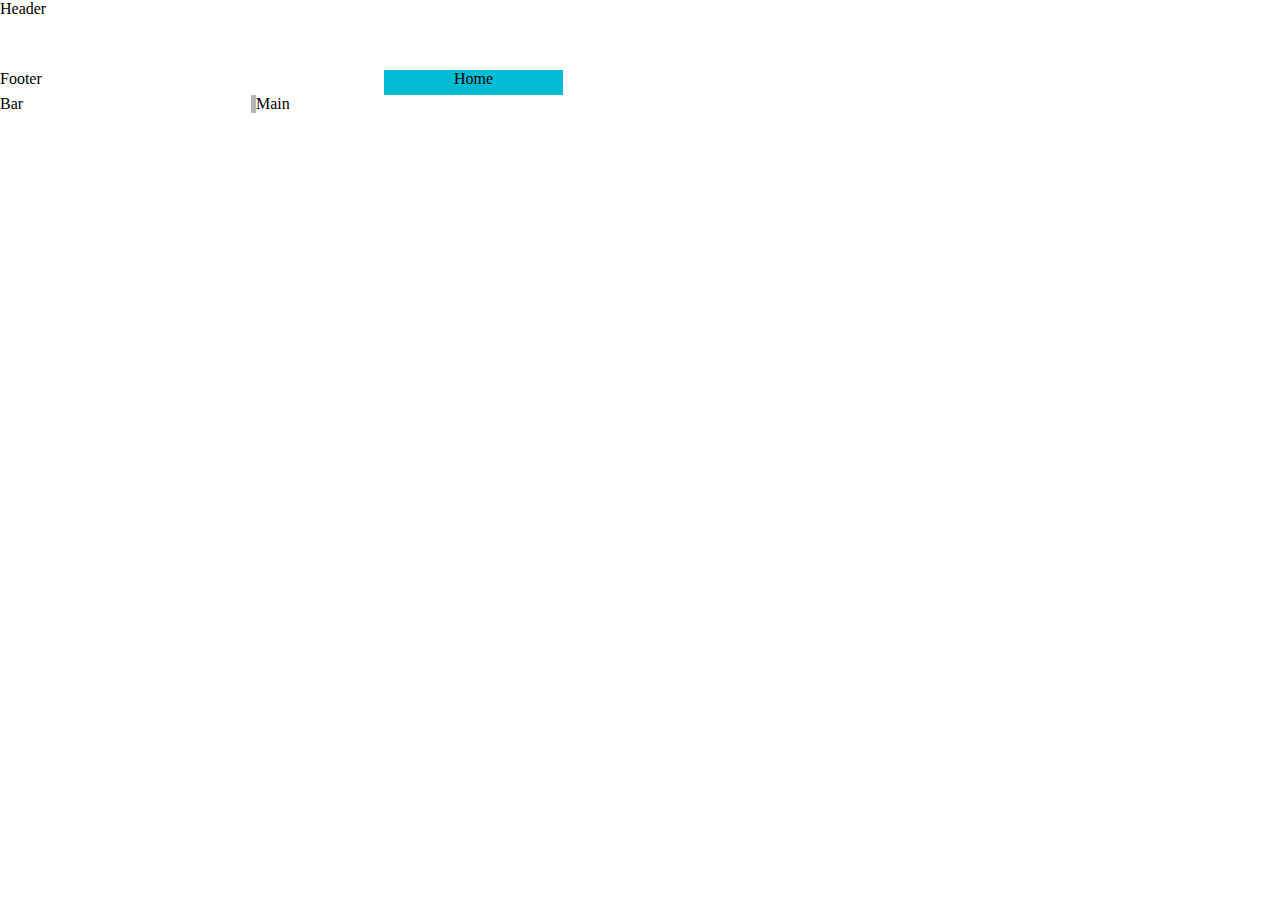
==== template.html @ bc7b1aa0 "Started Page Layout" ====
<!DOCTYPE html>
<html>
    <head>
        <link rel="stylesheet" type="text/css" href="style.css" />
        <title>Xemplar LLC</title>
    </head>
    <body>
        <header>
            Header
        </header>
        <nav>
            <ul>
                <li class="active">Home</li>
            </ul>
        </nav>
        <section id="main">
            Main
        </section>
        <section id="bar">
            Bar
        </section>
        <footer>
            Footer
        </footer>
    </body>
</html>
---- style.css ----
* {
    margin: 0;
    padding: 0;
    font-family: Verdana;
}

header {
    width: 100%;
    height: 70px;
}

#logo{
    float: left;
    width: 30%;
}

nav {
    vertical-align: bottom;
    display: block;
    float:right;
    width: 70%;
    height: 100%;
}

nav ul {
    width: 100%;
    height: 25px;
    text-decoration: none;
    display: inline-block;
}

nav ul li {
    text-decoration: none;
    text-align: center;
    display: inline-block;
    height: 100%;
    width: -calc(20%);
    width: -webkit-calc(20%);
    width: -moz-calc(20%);
    width: -o-calc(20%);
}

#main {
    width: 80%;
    float: right;
}

#bar {
    width: -calc(20% - 5px);
    width: -webkit-calc(20% - 5px);
    width: -moz-calc(20% - 5px);
    width: -o-calc(20% - 5px);
    float: left;
    border-right:5px solid #B6B6B6;
}

footer {
    width: 100%;
}

.active{
    background: #00BCD4;
}

.not-active:hover{
    background: #CFD8DC;
}

.dark-primary-color    { background: #455A64; }
.default-primary-color { background: #607D8B; }
.light-primary-color   { background: #CFD8DC; }
.text-primary-color    { color: #FFFFFF; }
.accent-color          { background: #00BCD4; }
.primary-text-color    { color: #212121; }
.secondary-text-color  { color: #727272; }
.divider-color         { border-color: #B6B6B6; }
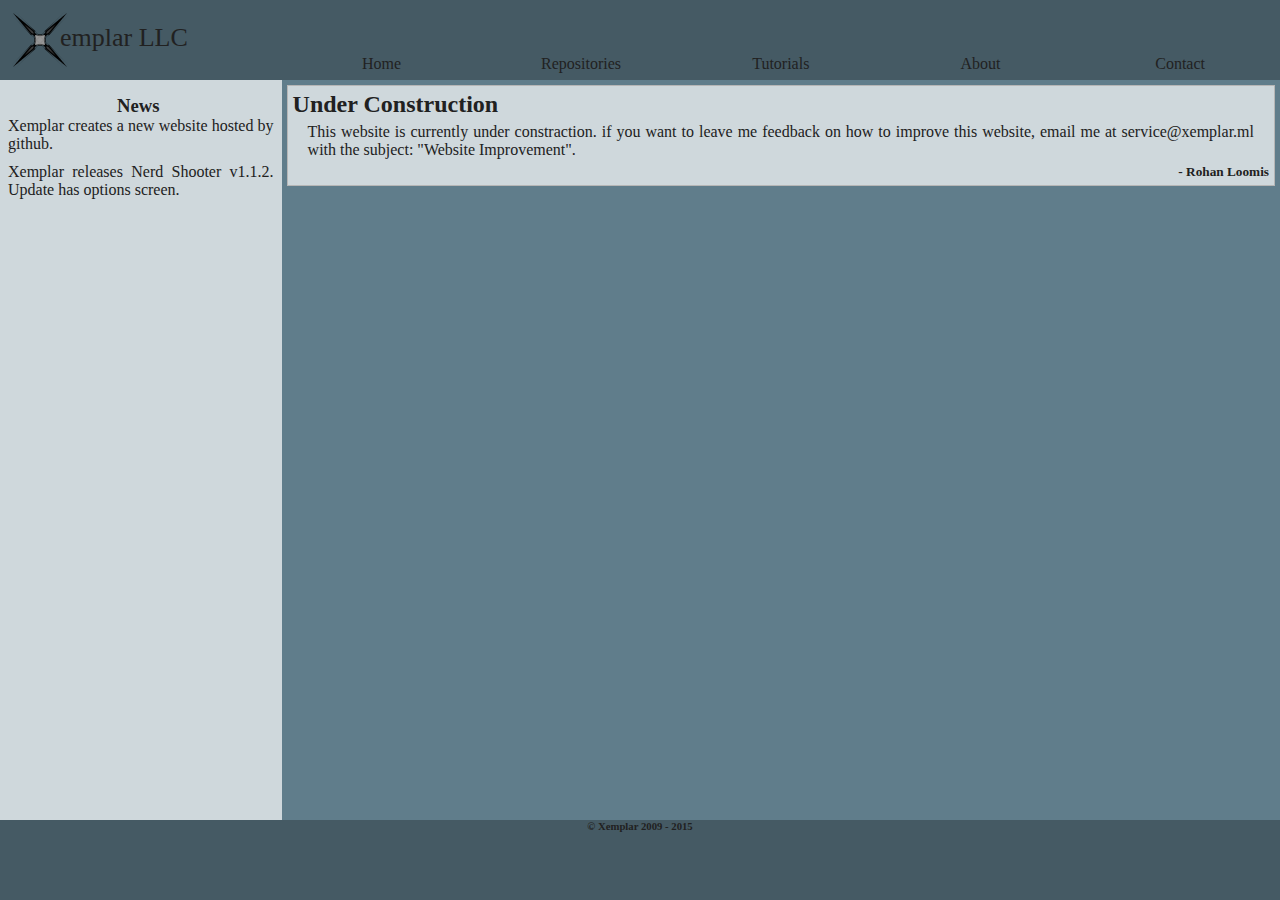
==== commit 1c4fb2ea: "Made website start to look real" ====
--- a/template.html
+++ b/template.html
@@ -1,26 +1,51 @@
 <!DOCTYPE html>
 <html>
     <head>
-        <link rel="stylesheet" type="text/css" href="style.css" />
+        <link rel="stylesheet" type="text/css" href="styles/style.css" />
         <title>Xemplar LLC</title>
     </head>
-    <body>
-        <header>
-            Header
-        </header>
-        <nav>
+    <body><div id="wrap">
+        <header class="dark-primary-color"><div class="header-cont dark-primary-color">
+            <div id="logo">
+                <img src="media/logo.png" alt="site_logo" width="64px" height="64px" />
+                <span>emplar LLC</span>
+            </div><!--
+         --><nav>
             <ul>
-                <li class="active">Home</li>
+                <li class="not-active">Home</li><!--
+             --><li class="not-active">Repositories</li><!--
+             --><li class="not-active">Tutorials</li><!--
+             --><li class="not-active">About</li><!--
+             --><li class="not-active">Contact</li>
             </ul>
-        </nav>
-        <section id="main">
-            Main
-        </section>
-        <section id="bar">
-            Bar
-        </section>
-        <footer>
-            Footer
+            </nav>
+        </div></header>
+        <div id="content"><div class="row">
+            <section id="bar" class="light-primary-color">
+                <!-- News -->
+                <h3>News</h3>
+                <p>
+                    Xemplar creates a new website hosted by github.
+                </p>
+                <p>
+                    Xemplar releases Nerd Shooter v1.1.2. Update 
+                    has options screen.
+                </p>
+            </section>
+            <section id="main" class="default-primary-color">
+                <div class="article">
+                    <h2>Under Construction</h2>
+                    <p>
+                        This website is currently under constraction. if you want to leave me feedback
+                        on how to improve this website, email me at service@xemplar.ml with the subject:
+                        &quot;Website Improvement&quot;.
+                    </p>
+                    <h5>- Rohan Loomis</h5>
+                </div>
+            </section>
+        </div></div>
+        <footer class="dark-primary-color">
+            <h6>&copy; Xemplar 2009 - 2015</h6>
         </footer>
-    </body>
+    </div></body>
 </html>
--- a/styles/style.css
+++ b/styles/style.css
@@ -0,0 +1,183 @@
+* {
+    margin: 0;
+    padding: 0;
+    font-family: Verdana;
+}
+
+#wrap {
+    width: 100%;
+    min-width:768px;
+}
+
+header {
+    width: 100%;
+    height: 80px;
+    position: relative;
+}
+
+.header-cont {
+    position:fixed;
+    width:100%;
+    height: 80px;
+}
+
+#logo {
+    float: left;
+    width: 22%;
+    position: relative;
+}
+
+#logo * {
+    display: inline-block;
+}
+
+#logo img {
+    padding-top:8px;
+    padding-left:8px;
+    vertical-align: middle;
+}
+
+#logo span {
+    color: #212121;
+    position: absolute; 
+    padding-top:8px;
+    left:60px;
+    top: 14.5px;
+    font-size: 26px;
+}
+
+nav {
+    vertical-align: bottom;
+    display: inline-block;
+    float:right;
+    width: 78%;
+    height: 25px;
+    position: absolute; 
+    bottom: 0; 
+}
+
+nav ul {
+    width: 100%;
+    height: 25px;
+    text-decoration: none;
+    display: inline-block;
+}
+
+nav ul li {
+    color: #212121;
+    text-decoration: none;
+    text-align: center;
+    vertical-align: center;
+    display: inline-block;
+    height: 100%;
+    width: -calc(20%);
+    width: -webkit-calc(20%);
+    width: -moz-calc(20%);
+    width: -o-calc(20%);
+}
+
+#content{
+    width:100%;
+    display:table;
+    height: -calc(100vh - 160px);
+    height: -webkit-calc(100vh - 160px);
+    height: -moz-calc(100vh - 160px);
+    height: -o-calc(100vh - 160px);
+}
+
+.row{
+    display:table-row;
+}
+
+#main {
+    padding-bottom:5px;
+    height: 100%;
+    width: 78%;
+}
+
+#bar {
+    width: 22%;
+    height: 100%;
+}
+
+section {
+    display: table-cell;
+}
+
+footer {
+    height: 80px;
+    width: 100%;
+    text-align: center;
+    display:block;
+}
+
+footer h6 {
+    color: #212121;
+    height: 100%;
+    vertical-align: middle;
+}
+
+#bar * {
+    color: #212121;
+}
+
+#bar h3 {
+    text-align:center;
+    padding-right:5px;
+}
+
+#bar p{
+    padding-right:8px;
+    padding-left:8px;
+    padding-bottom:10px;
+    text-align: justify;
+    text-justify: inter-word;
+}
+
+.article {
+    background: #CFD8DC;
+    margin-right: 5px;
+    margin-left: 5px;
+    margin-top: 5px;
+    display: block;
+    border: 1px solid #B6B6B6;
+    overflow: auto;
+}
+
+.article *{
+    color: #212121;
+    padding-left: 5px;
+    padding-top: 5px;
+}
+
+.article p {
+    padding-left:20px;
+    padding-right:20px;
+    text-align: justify;
+    text-justify: inter-word;
+}
+
+.article h5{
+    display:block;
+    padding-bottom:5px;
+    padding-right:5px;
+    float:right;
+}
+
+.active{
+    background: #607D8B;
+    color: #212121;
+}
+
+.not-active:hover{
+    background: #CFD8DC;
+}
+
+.dark-primary-color    { background: #455A64; }
+.default-primary-color { background: #607D8B; }
+.light-primary-color   { background: #CFD8DC; }
+.text-primary-color    { color: #FFFFFF; }
+.accent-color          { background: #00BCD4; }
+.primary-text-color    { color: #212121; }
+.secondary-text-color  { color: #727272; }
+.divider-color         { border-color: #B6B6B6; }
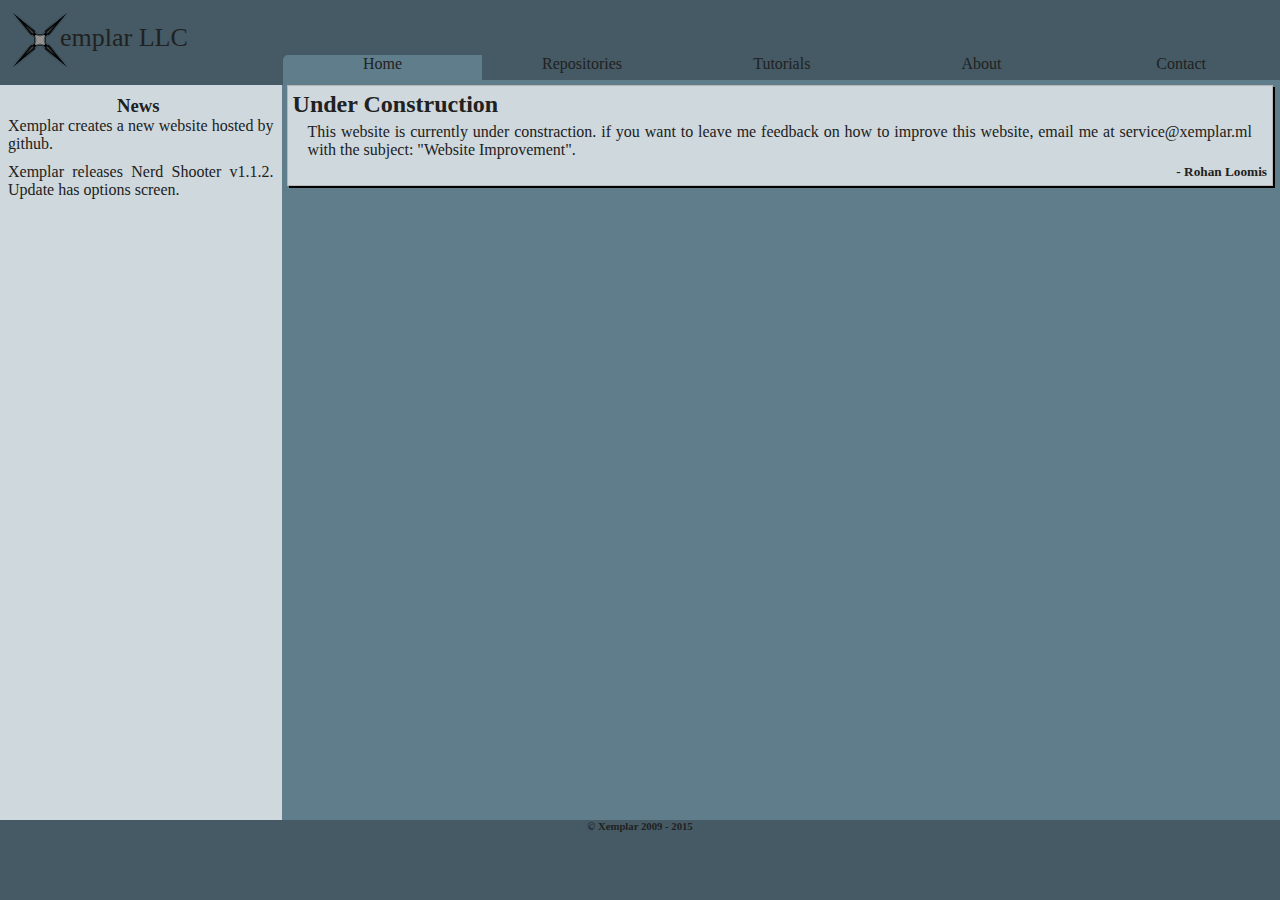
==== commit 79f56b49: "looks better" ====
--- a/template.html
+++ b/template.html
@@ -5,18 +5,37 @@
         <title>Xemplar LLC</title>
     </head>
     <body><div id="wrap">
-        <header class="dark-primary-color"><div class="header-cont dark-primary-color">
+        <header><div class="header-cont dark-primary-color">
             <div id="logo">
                 <img src="media/logo.png" alt="site_logo" width="64px" height="64px" />
                 <span>emplar LLC</span>
             </div><!--
          --><nav>
             <ul>
-                <li class="not-active">Home</li><!--
-             --><li class="not-active">Repositories</li><!--
-             --><li class="not-active">Tutorials</li><!--
-             --><li class="not-active">About</li><!--
-             --><li class="not-active">Contact</li>
+                <li class="active" style="border-top-left-radius:5px;"><a href="index.html">Home</a></li><!--
+             --><div class="more-info default-primary-color" style="left:0%;"><p>
+                 See current events
+             </p></div><!--
+             
+             --><li class="not-active"><a href="repos.html">Repositories</a></li><!--
+             --><div class="more-info default-primary-color" style="left:20%;"><p>
+                 Checkout all of our projects that we work on.
+             </p></div><!--
+             
+             --><li class="not-active"><a href="tutorials.html">Tutorials</a></li><!--
+             --><div class="more-info default-primary-color" style="left:40%;"><p>
+                 Learn how to code, just like us
+             </p></div><!--
+             
+             --><li class="not-active"><a href="about.html">About</a></li><!--
+             --><div class="more-info default-primary-color" style="left:60%;"><p>
+                 Learn about out how we started, and our history
+             </p></div><!--
+             
+             --><li class="not-active"><a href="contact.html">Contact</a></li><!--
+             --><div class="more-info default-primary-color" style="left:80%;"><p>
+                 Need clarification of how to use one of our programs?
+             </p></div>
             </ul>
             </nav>
         </div></header>
--- a/styles/style.css
+++ b/styles/style.css
@@ -13,6 +13,7 @@
     width: 100%;
     height: 80px;
     position: relative;
+    overflow: auto;
 }
 
 .header-cont {
@@ -23,8 +24,11 @@
 
 #logo {
     float: left;
+    height:100%;
     width: 22%;
     position: relative;
+    border-bottom:5px solid #455A64;
+    border-right:1px solid #455A64;
 }
 
 #logo * {
@@ -64,17 +68,51 @@
 }
 
 nav ul li {
-    color: #212121;
-    text-decoration: none;
     text-align: center;
     vertical-align: center;
     display: inline-block;
     height: 100%;
-    width: -calc(20%);
-    width: -webkit-calc(20%);
-    width: -moz-calc(20%);
-    width: -o-calc(20%);
-}
+    width: 20%;
+}
+
+nav ul li a{
+    color: #212121;
+    text-decoration: none;
+}
+
+nav ul li:hover{
+    padding-bottom:5px;
+    box-shadow: 2px 2px;
+}
+
+nav ul li:hover + .more-info{
+    display: block;
+    box-shadow: 2px 2px;
+}
+
+.more-info:hover {
+    display: block;
+}
+
+.more-info {
+    position:absolute;
+    text-align: center;
+    vertical-align: center;
+    border: 1px solid #B6B6B6;
+    padding: 5px 5px 5px 5px;
+    display: none;
+    color: #212121;
+    width: -calc(20% - 12px);
+    width: -webkit-calc(20% - 12px);
+    width: -moz-calc(20% - 12px);
+    width: -o-calc(20% - 12px);
+    min-height: 25px;
+}
+
+.more-info p{
+    text-align: justify;
+    text-justify: inter-word;
+}  
 
 #content{
     width:100%;
@@ -136,12 +174,13 @@
 
 .article {
     background: #CFD8DC;
-    margin-right: 5px;
+    margin-right: 7px;
     margin-left: 5px;
     margin-top: 5px;
     display: block;
     border: 1px solid #B6B6B6;
     overflow: auto;
+    box-shadow: 2px 2px;
 }
 
 .article *{
